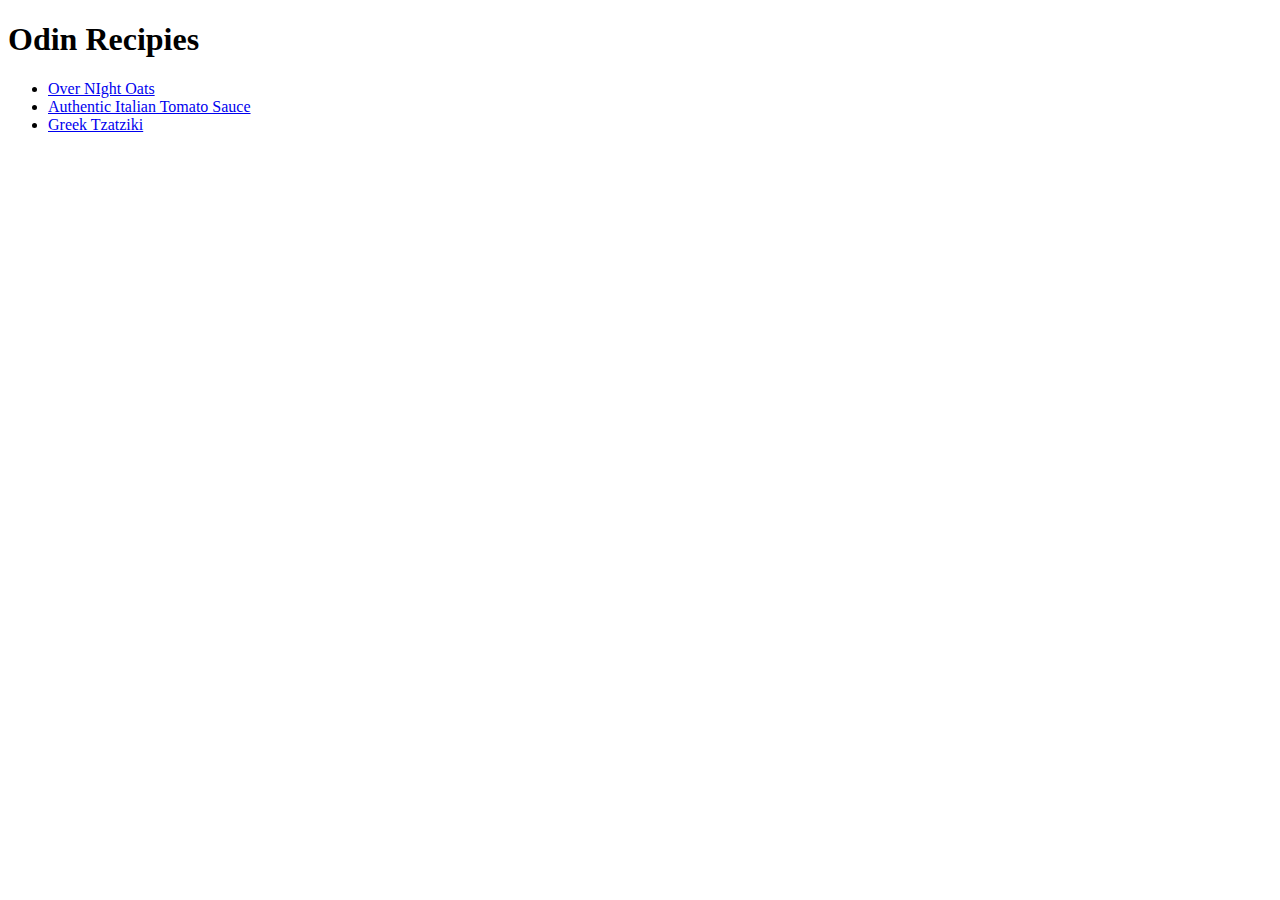
==== index.html @ 3b673721 "README.md and index.html" ====
<!DOCTYPE html>
<html lang="en">
  <head>
    <meta charset="UTF-8" />
    <meta name="viewport" content="width=device-width, initial-scale=1.0" />
    <title>Document</title>
  </head>
  <body>
    <h1>Odin Recipies</h1>
    <ul>
      <li><a href="./recipes/overnightoats.html">Over NIght Oats</a></li>
      <li><a href="./recipes/sugodipomodoro.html">Authentic Italian Tomato Sauce</a></li>
      <li><a href="./recipes/tzatziki.html">Greek Tzatziki</a></li>
    </ul>
  </body>
</html>
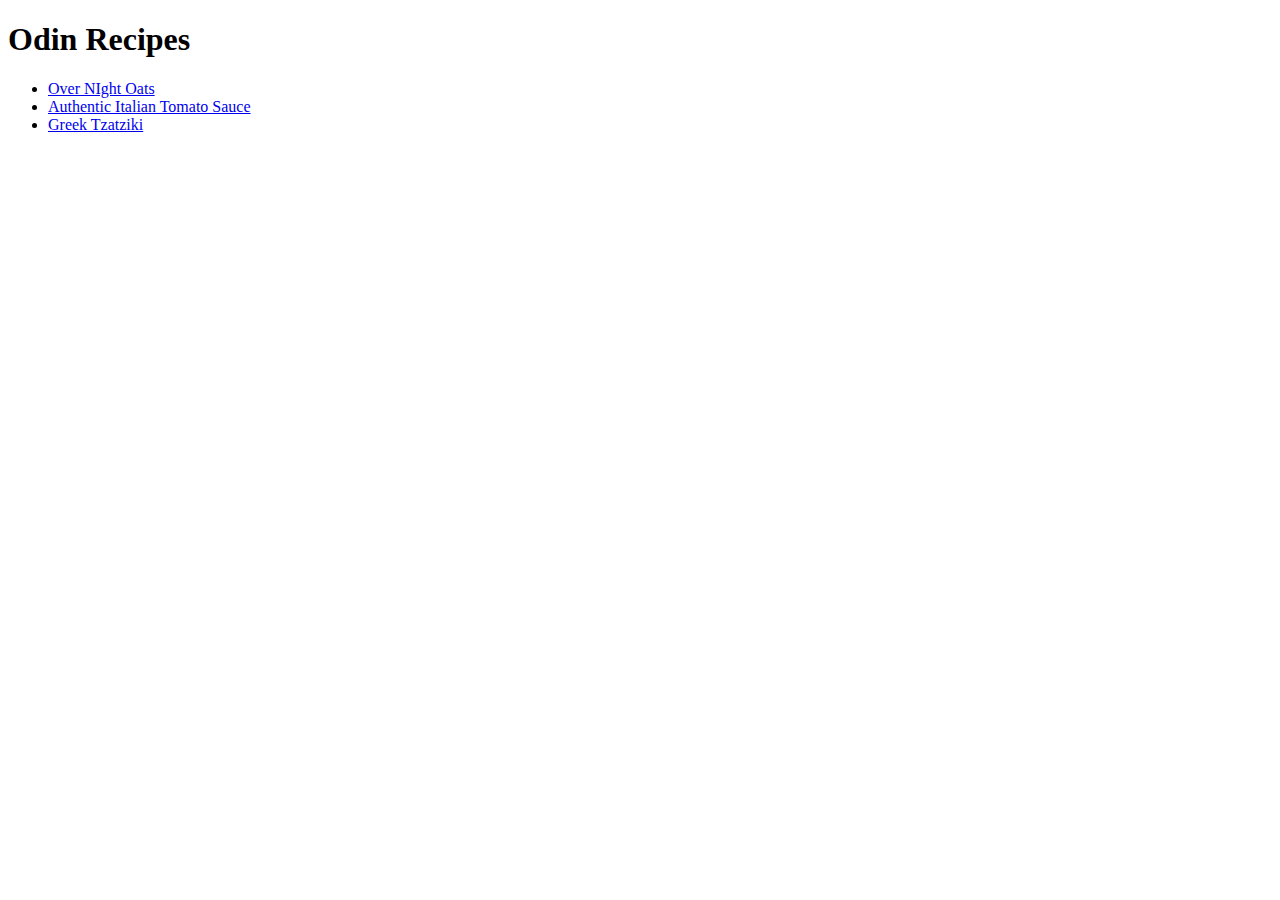
==== commit ca640915: "Add titles in the <head> of all HTML files" ====
--- a/index.html
+++ b/index.html
@@ -3,10 +3,10 @@
   <head>
     <meta charset="UTF-8" />
     <meta name="viewport" content="width=device-width, initial-scale=1.0" />
-    <title>Document</title>
+    <title>Odin Recipes</title>
   </head>
   <body>
-    <h1>Odin Recipies</h1>
+    <h1>Odin Recipes</h1>
     <ul>
       <li><a href="./recipes/overnightoats.html">Over NIght Oats</a></li>
       <li><a href="./recipes/sugodipomodoro.html">Authentic Italian Tomato Sauce</a></li>
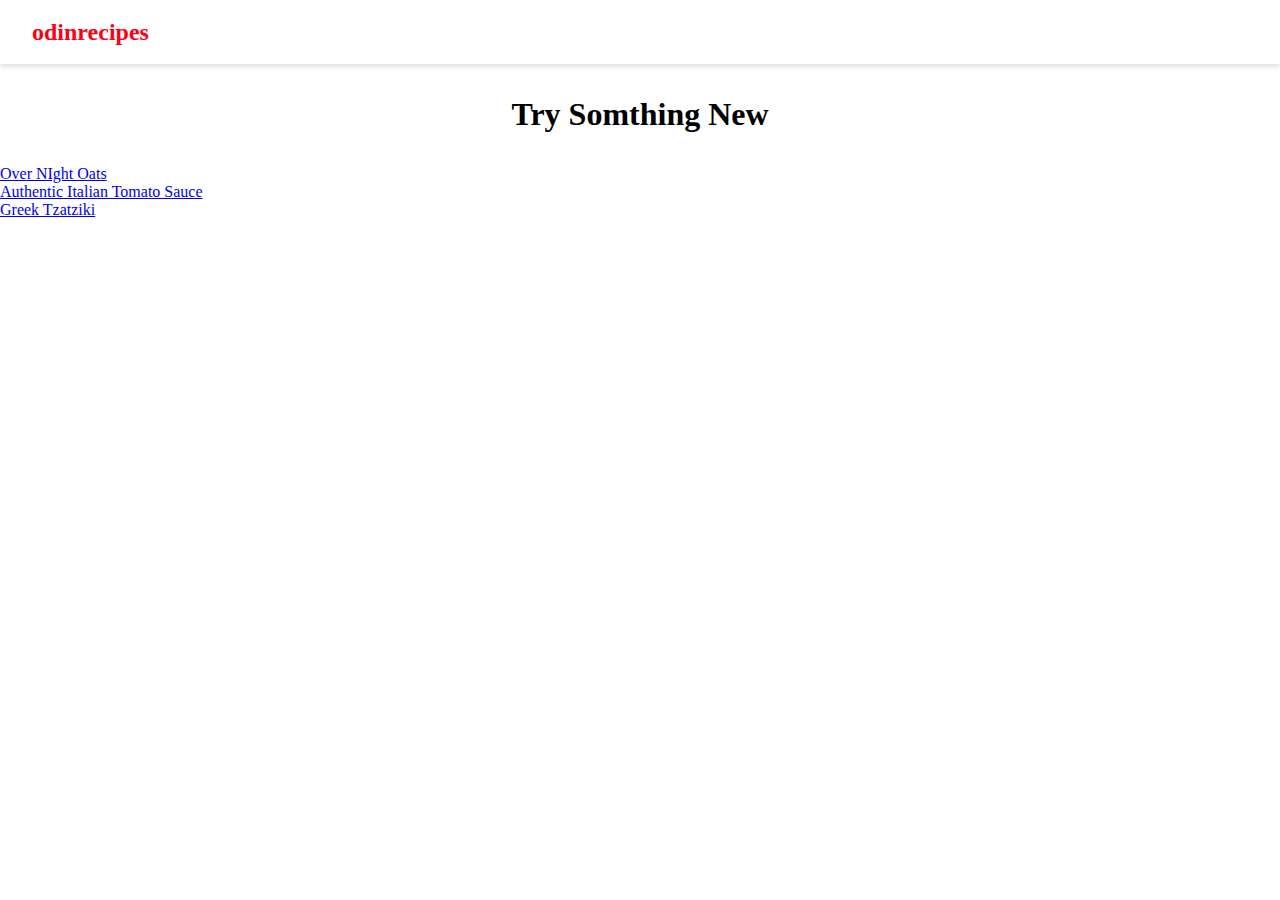
==== commit a16aef5e: "Modified index.html, sugodiPomodoro/sugo.css and create new styles.css file" ====
--- a/index.html
+++ b/index.html
@@ -3,14 +3,21 @@
   <head>
     <meta charset="UTF-8" />
     <meta name="viewport" content="width=device-width, initial-scale=1.0" />
+    <link rel="stylesheet" href="styles.css" />
     <title>Odin Recipes</title>
   </head>
   <body>
-    <h1>Odin Recipes</h1>
+    <div>
+      <header class="header-text">odinrecipes</header>
+    </div>
+    <div class="container">
+      <h1>Try Somthing New</h1>
+    </div>
+
     <ul>
-      <li><a href="./recipes/overnightoats.html">Over NIght Oats</a></li>
-      <li><a href="./recipes/sugodipomodoro.html">Authentic Italian Tomato Sauce</a></li>
-      <li><a href="./recipes/tzatziki.html">Greek Tzatziki</a></li>
+      <li><a href="./overNightsOats/overnightoats.html">Over NIght Oats</a></li>
+      <li><a href="./sugodiPomodoro/sugodipomodoro.html">Authentic Italian Tomato Sauce</a></li>
+      <li><a href="./greekTzatziki/tzatziki.html">Greek Tzatziki</a></li>
     </ul>
   </body>
 </html>
--- a/styles.css
+++ b/styles.css
@@ -0,0 +1,30 @@
+* {
+  padding: 0;
+  margin: 0;
+  box-sizing: border-box;
+}
+
+header {
+  height: 4rem;
+  box-shadow: 0 0.125rem 0.375rem rgba(0, 0, 0, 0.15);
+  display: flex;
+  align-items: center; /* Vertical centering */
+  padding-left: 2rem;
+  padding-right: 2rem;
+}
+
+.header-text {
+  align-items: center;
+  font-size: 1.5em;
+  font-weight: 800;
+  color: rgb(253, 0, 21);
+}
+
+.container {
+  display: flex;
+  justify-content: center; /* horizontal centering */
+}
+
+h1 {
+  padding: 2rem 0 2rem 0;
+}
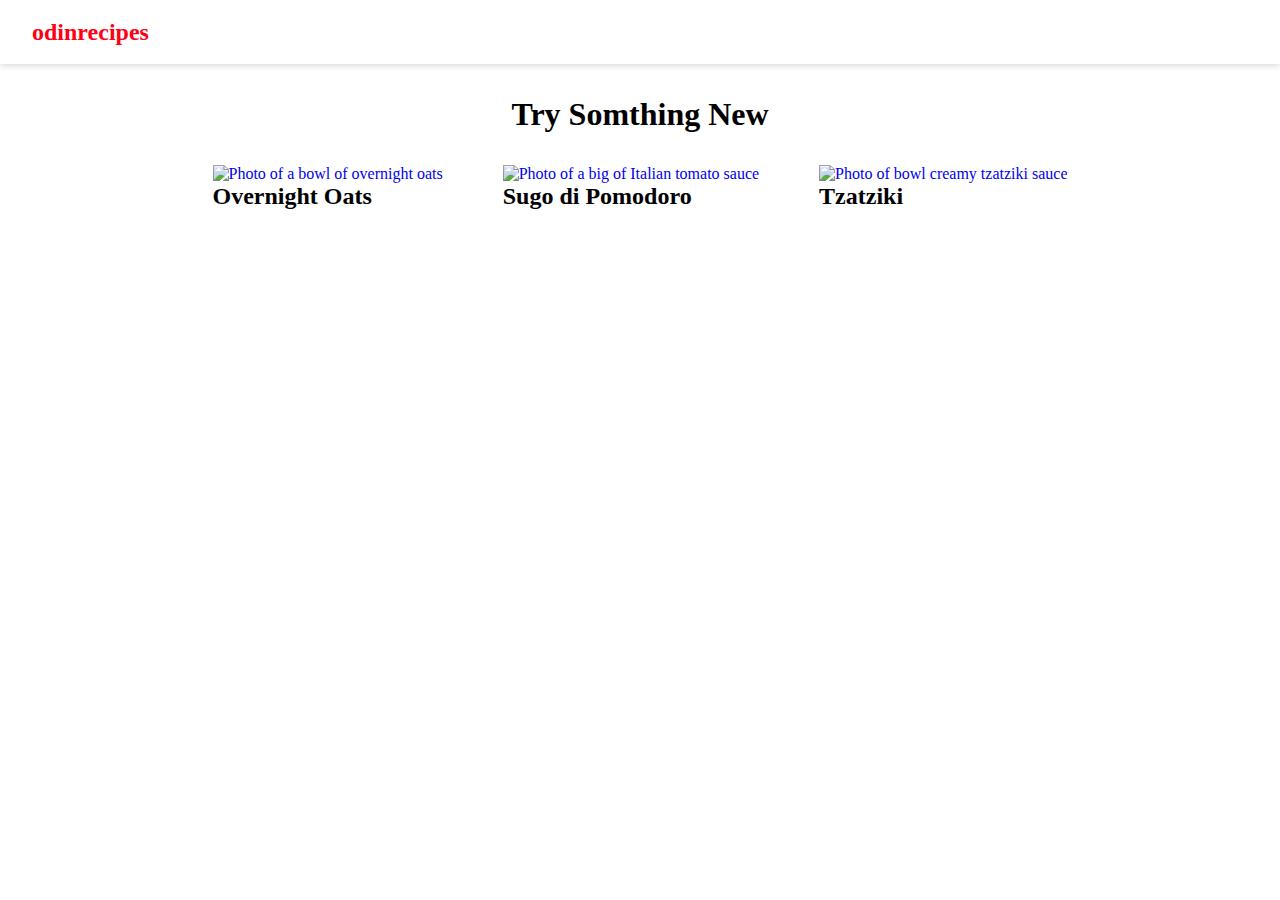
==== commit 9eb58595: "Commit changes forgot to commit earlier" ====
--- a/index.html
+++ b/index.html
@@ -14,10 +14,38 @@
       <h1>Try Somthing New</h1>
     </div>
 
-    <ul>
-      <li><a href="./overNightsOats/overnightoats.html">Over NIght Oats</a></li>
-      <li><a href="./sugodiPomodoro/sugodipomodoro.html">Authentic Italian Tomato Sauce</a></li>
-      <li><a href="./greekTzatziki/tzatziki.html">Greek Tzatziki</a></li>
-    </ul>
+    <div class="image-links">
+      <div>
+        <a href="./overNightsOats/overnightoats.html"
+          ><img
+            src="https://nourishedbynic.com/wp-content/uploads/2022/04/blended-oats-1-768x1155.jpg"
+            alt="Photo of a bowl of overnight oats"
+            height="252"
+            width="369"
+          />
+          <p class="title">Overnight Oats</p>
+        </a>
+      </div>
+
+      <a href="./sugodiPomodoro/sugodipomodoro.html"
+        ><img
+          src="https://www.allrecipes.com/thmb/54RJvWpygKBelJcIk0m94Nwys4A=/0x512/filters:no_upscale():max_bytes(150000):strip_icc():format(webp)/5434908_SugodiPomodoroAuthenticItalianTomatoSauce4x3-615aef052b3046979217c7df4a41fa87.jpg"
+          alt="Photo of a big  of Italian tomato sauce"
+          height="252"
+          width="369"
+        />
+        <p class="title">Sugo di Pomodoro</p></a
+      >
+
+      <a href="./greekTzatziki/tzatziki.html"
+        ><img
+          src="https://www.allrecipes.com/thmb/BYflrOYfrL833udvl_AxG9GvO9Q=/750x0/filters:no_upscale():max_bytes(150000):strip_icc():format(webp)/145409_GreekTzatziki_ddmfs_3x4_3903-1475fff213ec4190bb847213c7b5011a.jpg"
+          alt="Photo of bowl creamy tzatziki sauce"
+          height="252"
+          width="369"
+        />
+        <p class="title">Tzatziki</p></a
+      >
+    </div>
   </body>
 </html>
--- a/styles.css
+++ b/styles.css
@@ -28,3 +28,22 @@
 h1 {
   padding: 2rem 0 2rem 0;
 }
+
+.image-links {
+  display: flex;
+  gap: 60px; /* Optional: Add space between images */
+  justify-content: center;
+  align-items: center;
+}
+
+a {
+  text-decoration: none;
+}
+
+.title {
+  display: flex;
+  justify-content: left;
+  font-size: 1.5em;
+  font-weight: 600;
+  color: black;
+}
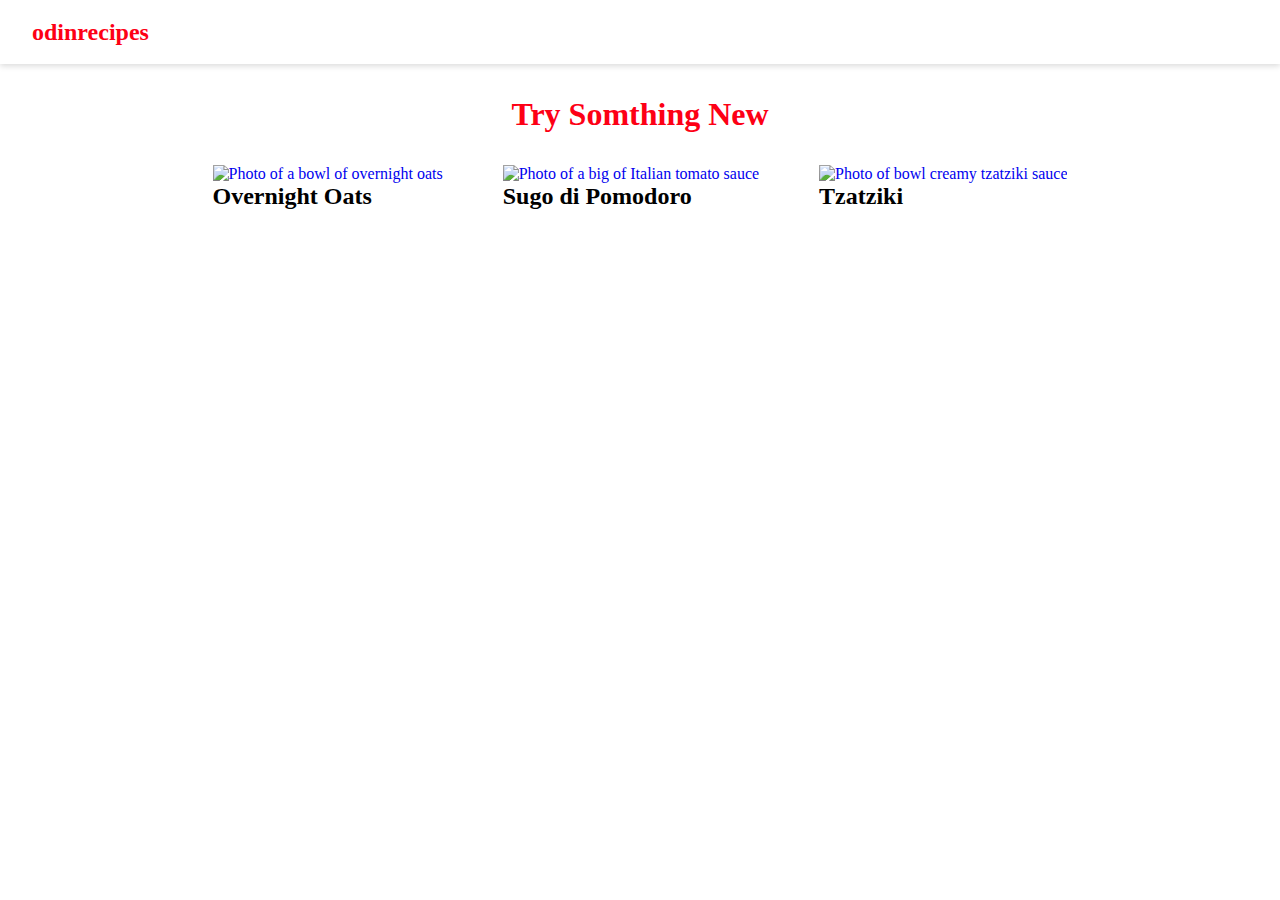
==== commit aede1f5d: "Changed h1 text color and set links to underline on hover, hover color red" ====
--- a/index.html
+++ b/index.html
@@ -23,7 +23,7 @@
             height="252"
             width="369"
           />
-          <p class="title">Overnight Oats</p>
+          <p class="title underline-on-hover">Overnight Oats</p>
         </a>
       </div>
 
@@ -34,7 +34,7 @@
           height="252"
           width="369"
         />
-        <p class="title">Sugo di Pomodoro</p></a
+        <p class="title underline-on-hover">Sugo di Pomodoro</p></a
       >
 
       <a href="./greekTzatziki/tzatziki.html"
@@ -44,7 +44,7 @@
           height="252"
           width="369"
         />
-        <p class="title">Tzatziki</p></a
+        <p class="title underline-on-hover">Tzatziki</p></a
       >
     </div>
   </body>
--- a/styles.css
+++ b/styles.css
@@ -27,6 +27,7 @@
 
 h1 {
   padding: 2rem 0 2rem 0;
+  color: rgb(253, 0, 21);
 }
 
 .image-links {
@@ -38,6 +39,13 @@
 
 a {
   text-decoration: none;
+  transition: text-decoration 0.3s ease;
+}
+
+.underline-on-hover:hover,
+.underline-on-hover:focus {
+  text-decoration: underline;
+  text-decoration-color: rgb(253, 0, 21);
 }
 
 .title {
